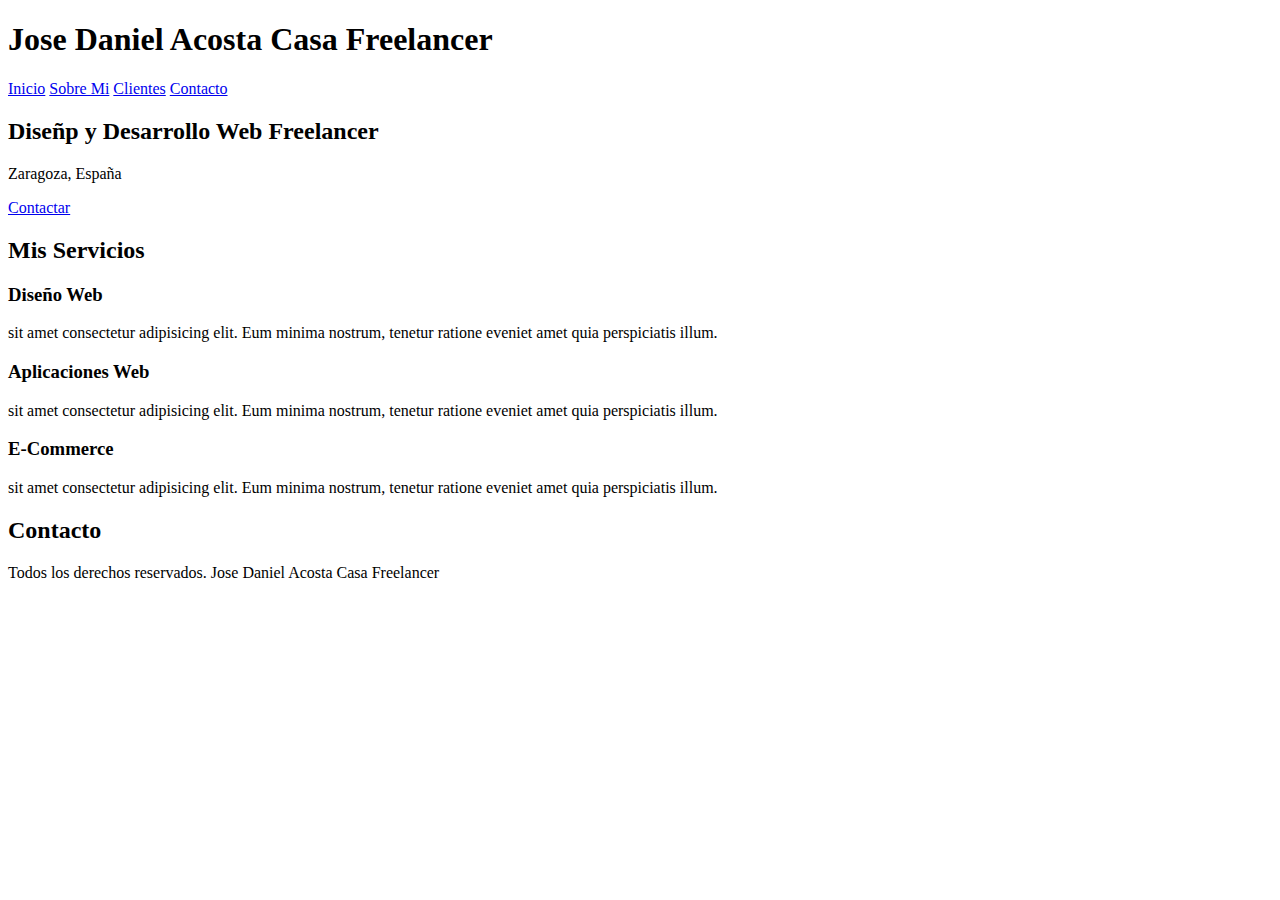
==== index.html @ f81ac77c "prueba" ====
<!DOCTYPE html>
<html lang="es">
<head>
    <meta charset="UTF-8">
    <meta http-equiv="X-UA-Compatible" content="IE=edge">
    <meta name="viewport" content="width=device-width, initial-scale=1.0">
    <title>Diseñador Freelancer</title>
</head>
<body>
    <header>
        <h1>Jose Daniel Acosta Casa Freelancer</h1>
    </header>
   <nav>
        <a href="#">Inicio</a>
        <a href="#">Sobre Mi</a>
        <a href="#">Clientes</a>
        <a href="#">Contacto</a>

   </nav>
<sectionç>
    <h2>Diseñp y Desarrollo Web Freelancer</h2>
    <p>Zaragoza, España</p>
    <a href="#">Contactar</a>
</section>
   
<main>
    <h2>Mis Servicios</h2>
    <section>
        <h3>Diseño Web</h3>
        <p>sit amet consectetur adipisicing elit. Eum minima nostrum, tenetur ratione eveniet amet quia perspiciatis illum.</p>
    </section>
    <section>
        <h3>Aplicaciones Web</h3>
        <p>sit amet consectetur adipisicing elit. Eum minima nostrum, tenetur ratione eveniet amet quia perspiciatis illum.</p>
    </section>
    <section>
    <h3>E-Commerce</h3>
    <p>sit amet consectetur adipisicing elit. Eum minima nostrum, tenetur ratione eveniet amet quia perspiciatis illum.</p>
    </section>
</main>
  

   <section>
    <h2>Contacto</h2>
    </section>
    
    <footer>
    <p>Todos los derechos reservados. Jose Daniel Acosta Casa Freelancer</p>
    </footer>

</body>
</html>
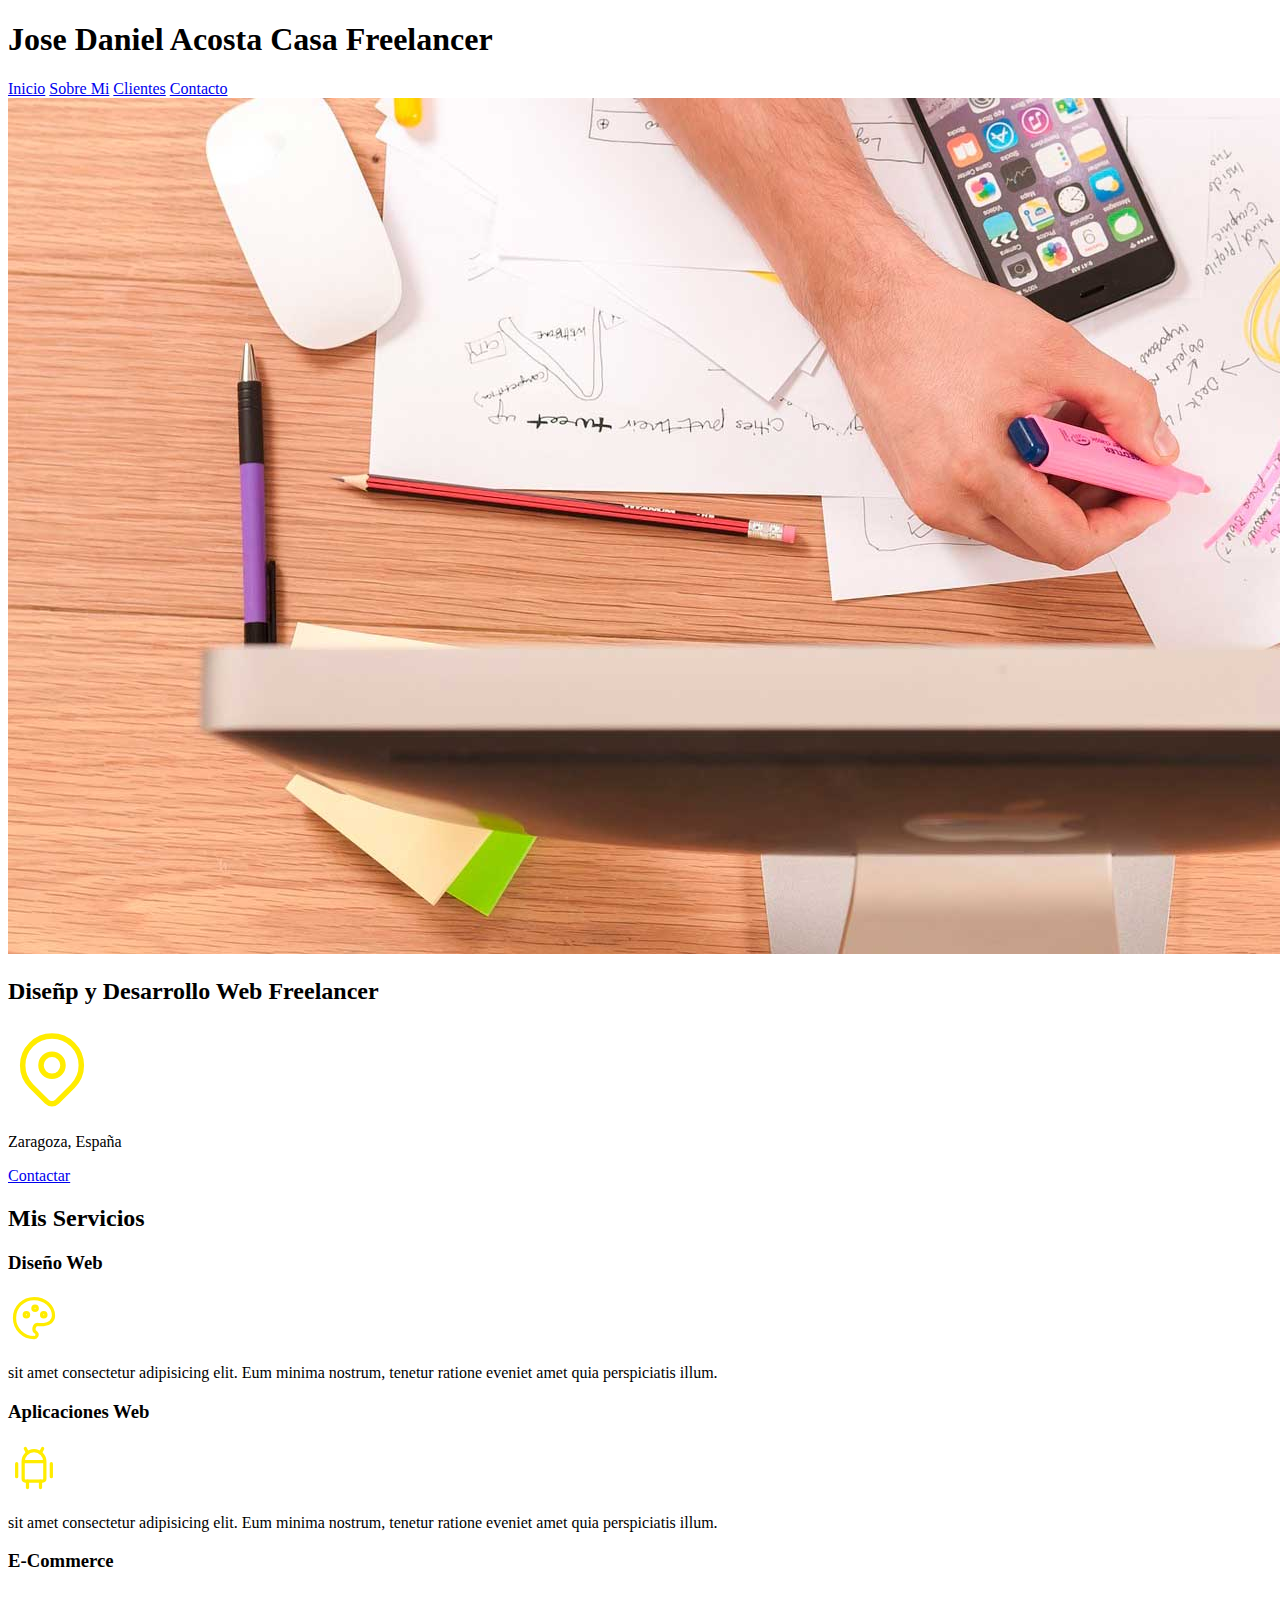
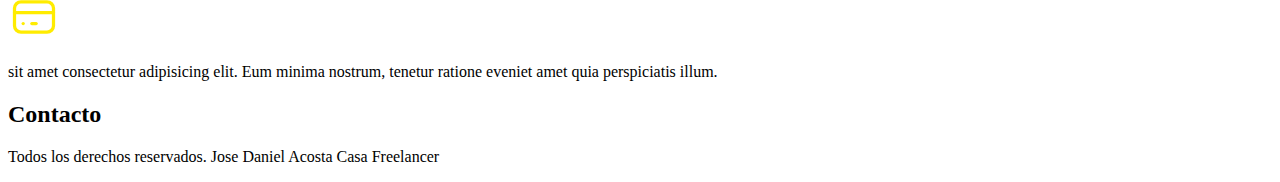
==== commit be75803a: "prueba23" ====
--- a/index.html
+++ b/index.html
@@ -17,8 +17,14 @@
         <a href="#">Contacto</a>
 
    </nav>
+   <img src="img/hero.jpg">
 <sectionç>
     <h2>Diseñp y Desarrollo Web Freelancer</h2>
+      <svg xmlns="http://www.w3.org/2000/svg" class="icon icon-tabler icon-tabler-map-pin" width="88" height="88" viewBox="0 0 24 24" stroke-width="1.5" stroke="#ffec00" fill="none" stroke-linecap="round" stroke-linejoin="round">
+        <path stroke="none" d="M0 0h24v24H0z" fill="none"/>
+        <path d="M9 11a3 3 0 1 0 6 0a3 3 0 0 0 -6 0" />
+        <path d="M17.657 16.657l-4.243 4.243a2 2 0 0 1 -2.827 0l-4.244 -4.243a8 8 0 1 1 11.314 0z" />
+      </svg>
     <p>Zaragoza, España</p>
     <a href="#">Contactar</a>
 </section>
@@ -27,14 +33,38 @@
     <h2>Mis Servicios</h2>
     <section>
         <h3>Diseño Web</h3>
+        <svg xmlns="http://www.w3.org/2000/svg" class="icon icon-tabler icon-tabler-palette" width="52" height="52" viewBox="0 0 24 24" stroke-width="1.5" stroke="#ffec00" fill="none" stroke-linecap="round" stroke-linejoin="round">
+            <path stroke="none" d="M0 0h24v24H0z" fill="none"/>
+            <path d="M12 21a9 9 0 0 1 0 -18c4.97 0 9 3.582 9 8c0 1.06 -.474 2.078 -1.318 2.828c-.844 .75 -1.989 1.172 -3.182 1.172h-2.5a2 2 0 0 0 -1 3.75a1.3 1.3 0 0 1 -1 2.25" />
+            <path d="M8.5 10.5m-1 0a1 1 0 1 0 2 0a1 1 0 1 0 -2 0" />
+            <path d="M12.5 7.5m-1 0a1 1 0 1 0 2 0a1 1 0 1 0 -2 0" />
+            <path d="M16.5 10.5m-1 0a1 1 0 1 0 2 0a1 1 0 1 0 -2 0" />
+          </svg>
         <p>sit amet consectetur adipisicing elit. Eum minima nostrum, tenetur ratione eveniet amet quia perspiciatis illum.</p>
     </section>
     <section>
         <h3>Aplicaciones Web</h3>
+        <svg xmlns="http://www.w3.org/2000/svg" class="icon icon-tabler icon-tabler-brand-android" width="52" height="52" viewBox="0 0 24 24" stroke-width="1.5" stroke="#ffec00" fill="none" stroke-linecap="round" stroke-linejoin="round">
+            <path stroke="none" d="M0 0h24v24H0z" fill="none"/>
+            <path d="M4 10l0 6" />
+            <path d="M20 10l0 6" />
+            <path d="M7 9h10v8a1 1 0 0 1 -1 1h-8a1 1 0 0 1 -1 -1v-8a5 5 0 0 1 10 0" />
+            <path d="M8 3l1 2" />
+            <path d="M16 3l-1 2" />
+            <path d="M9 18l0 3" />
+            <path d="M15 18l0 3" />
+          </svg>
         <p>sit amet consectetur adipisicing elit. Eum minima nostrum, tenetur ratione eveniet amet quia perspiciatis illum.</p>
     </section>
     <section>
     <h3>E-Commerce</h3>
+    <svg xmlns="http://www.w3.org/2000/svg" class="icon icon-tabler icon-tabler-credit-card" width="52" height="52" viewBox="0 0 24 24" stroke-width="1.5" stroke="#ffec00" fill="none" stroke-linecap="round" stroke-linejoin="round">
+        <path stroke="none" d="M0 0h24v24H0z" fill="none"/>
+        <path d="M3 5m0 3a3 3 0 0 1 3 -3h12a3 3 0 0 1 3 3v8a3 3 0 0 1 -3 3h-12a3 3 0 0 1 -3 -3z" />
+        <path d="M3 10l18 0" />
+        <path d="M7 15l.01 0" />
+        <path d="M11 15l2 0" />
+      </svg>
     <p>sit amet consectetur adipisicing elit. Eum minima nostrum, tenetur ratione eveniet amet quia perspiciatis illum.</p>
     </section>
 </main>
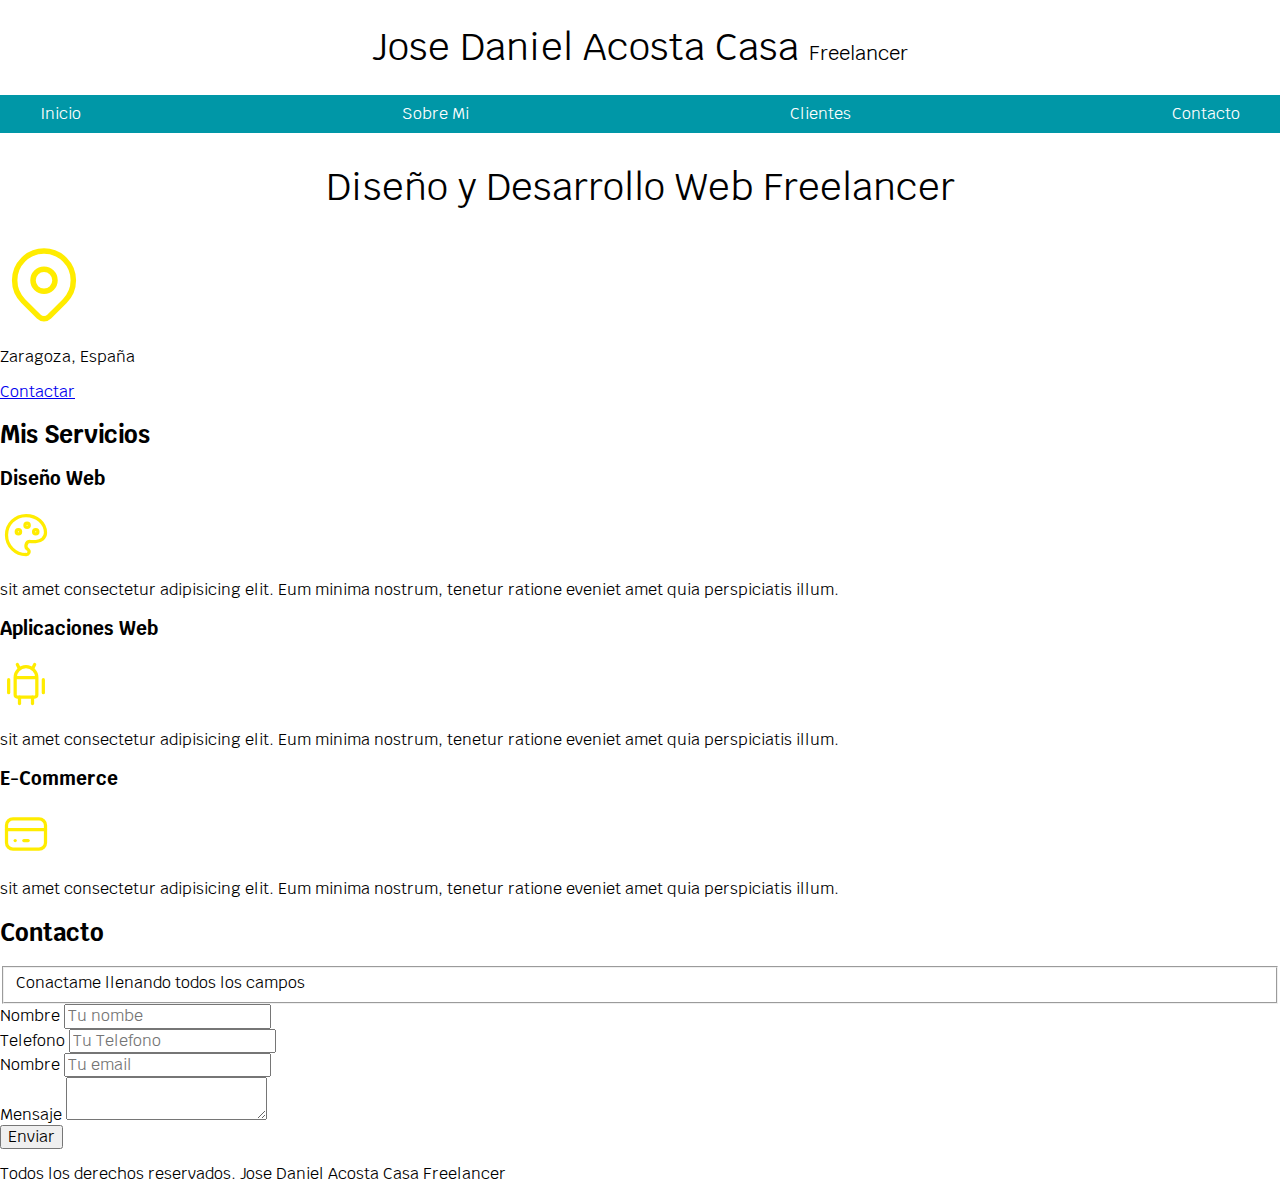
==== commit 7a5bada0: "pruebaNueva" ====
--- a/index.html
+++ b/index.html
@@ -5,21 +5,32 @@
     <meta http-equiv="X-UA-Compatible" content="IE=edge">
     <meta name="viewport" content="width=device-width, initial-scale=1.0">
     <title>Diseñador Freelancer</title>
+    <link rel="preload" href="css/normalize.css" as="style">
+    <link rel="stylesheet" href="css/normalize.css">
+    <link rel="preconnect" href="https://fonts.googleapis.com">
+<link rel="preconnect" href="https://fonts.gstatic.com" crossorigin>
+<link href="https://fonts.googleapis.com/css2?family=Krub:wght@400;700&display=swap" rel="stylesheet">
+    <link rel="preload" href="css/styles.css" as="style">
+    <link href="css/styles.css" rel="stylesheet">
+
+
+
 </head>
 <body>
     <header>
-        <h1>Jose Daniel Acosta Casa Freelancer</h1>
+        <h1 class="titulo">Jose Daniel Acosta Casa <span>Freelancer</span></h1>
     </header>
-   <nav>
+    <div class="navegacion-bg">
+     <nav class="navegacion-principal contenedor">
         <a href="#">Inicio</a>
         <a href="#">Sobre Mi</a>
         <a href="#">Clientes</a>
         <a href="#">Contacto</a>
-
-   </nav>
-   <img src="img/hero.jpg">
+     </nav>
+    </div>
+  
 <sectionç>
-    <h2>Diseñp y Desarrollo Web Freelancer</h2>
+    <h2 class="titulo">Diseño y Desarrollo Web Freelancer</h2>
       <svg xmlns="http://www.w3.org/2000/svg" class="icon icon-tabler icon-tabler-map-pin" width="88" height="88" viewBox="0 0 24 24" stroke-width="1.5" stroke="#ffec00" fill="none" stroke-linecap="round" stroke-linejoin="round">
         <path stroke="none" d="M0 0h24v24H0z" fill="none"/>
         <path d="M9 11a3 3 0 1 0 6 0a3 3 0 0 0 -6 0" />
@@ -70,10 +81,34 @@
 </main>
   
 
-   <section>
-    <h2>Contacto</h2>
+    <section>
+        <h2>Contacto</h2>
     </section>
-    
+    <form>
+        <fieldset>Conactame llenando todos los campos</fieldset>
+        <div>
+            <label>Nombre</label>
+            <input type="text" placeholder="Tu nombe">
+        </div>
+        <div>
+            <label>Telefono</label>
+            <input type="tel" placeholder="Tu Telefono">
+        </div>
+
+        <div>
+            <label>Nombre</label>
+            <input type="email" placeholder="Tu email">
+        </div>
+        <div>
+            <label>Mensaje</label>
+            <textarea></textarea>
+        </div>
+        <div>
+            <input type="submit" value="Enviar">
+        </div>
+        
+    </form>
+
     <footer>
     <p>Todos los derechos reservados. Jose Daniel Acosta Casa Freelancer</p>
     </footer>
--- a/css/styles.css
+++ b/css/styles.css
@@ -0,0 +1,52 @@
+:root{
+
+    --blanco: #ffffff;
+    --oscuro: #212121;
+    --primario:#FFC107;
+    --secundario:#0097A7;
+    --gris:#757575;
+}
+html{
+
+    font-size: 62.5%;
+}
+body{
+    font-size: 16px; /* 1rem = 10px*/
+    font-family: 'Krub', sans-serif;
+}
+
+.titulo{
+    text-align: center;
+    font-size: 3.8rem;
+    font-weight: 400;
+  
+}
+.titulo span{
+
+    font-size: 2rem;
+}
+.contenedor{
+
+    width: 120rem;
+   /* margin-top: 0;
+    margin-right: auto;
+    margin-bottom: 0;
+    margin-left: auto;*/
+
+    margin: 0 auto 0 auto; /*funciona como un reloj, 12 15 18 21 */
+}
+.navegacion-bg{
+
+    background-color: var(--secundario);
+ 
+}
+.navegacion-principal{
+    padding: 1rem;
+    display: flex;
+    justify-content:space-between ;
+}
+.navegacion-principal a{
+    color: var(--blanco);
+    text-decoration: none;
+   
+}--- a/css/styles.css
+++ b/css/styles.css
@@ -0,0 +1,52 @@
+:root{
+
+    --blanco: #ffffff;
+    --oscuro: #212121;
+    --primario:#FFC107;
+    --secundario:#0097A7;
+    --gris:#757575;
+}
+html{
+
+    font-size: 62.5%;
+}
+body{
+    font-size: 16px; /* 1rem = 10px*/
+    font-family: 'Krub', sans-serif;
+}
+
+.titulo{
+    text-align: center;
+    font-size: 3.8rem;
+    font-weight: 400;
+  
+}
+.titulo span{
+
+    font-size: 2rem;
+}
+.contenedor{
+
+    width: 120rem;
+   /* margin-top: 0;
+    margin-right: auto;
+    margin-bottom: 0;
+    margin-left: auto;*/
+
+    margin: 0 auto 0 auto; /*funciona como un reloj, 12 15 18 21 */
+}
+.navegacion-bg{
+
+    background-color: var(--secundario);
+ 
+}
+.navegacion-principal{
+    padding: 1rem;
+    display: flex;
+    justify-content:space-between ;
+}
+.navegacion-principal a{
+    color: var(--blanco);
+    text-decoration: none;
+   
+}